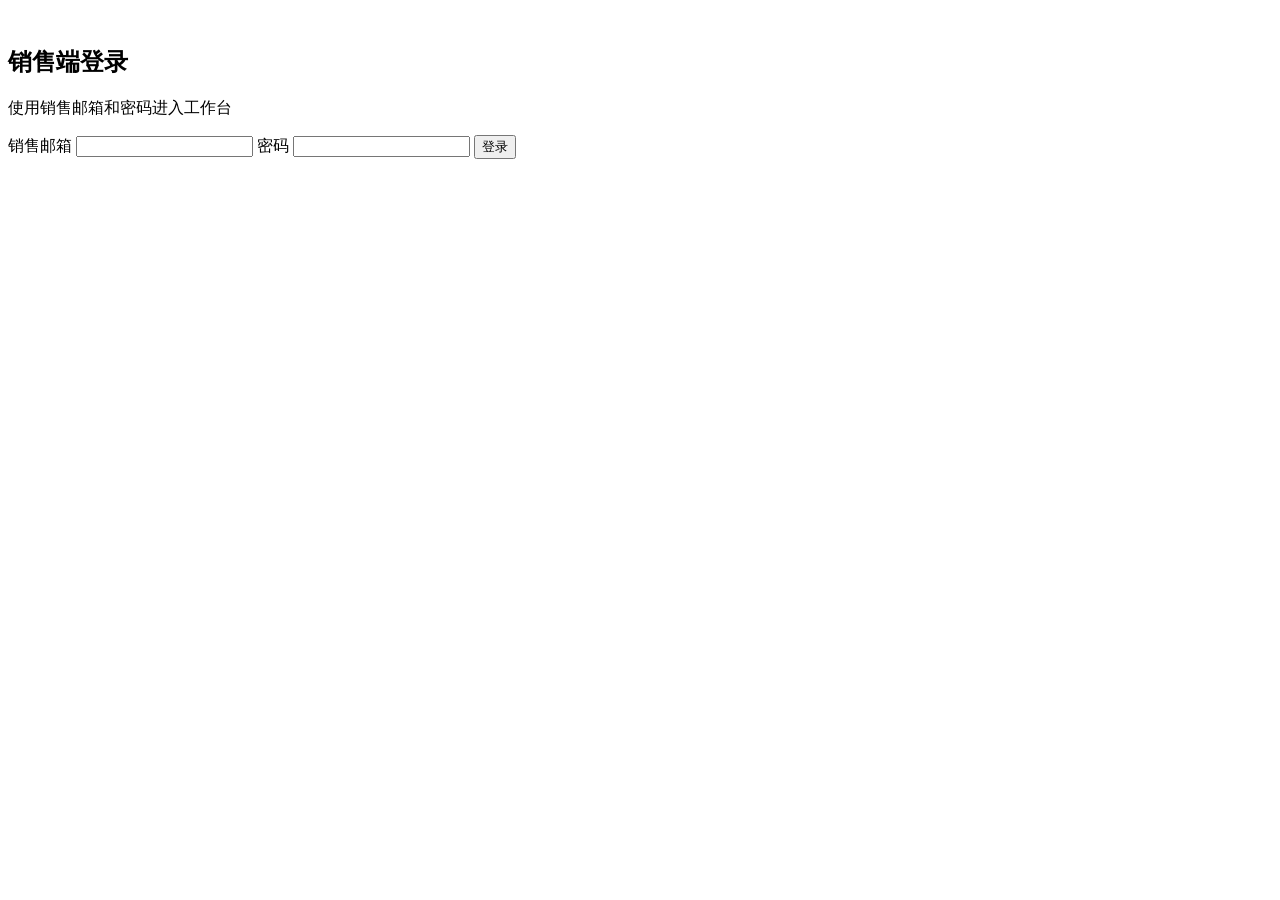
==== web/index.html @ 331f29b1 "发布 Windows Python 演示版" ====
<!doctype html>
<html lang="zh-CN">
  <head>
    <meta charset="utf-8" />
    <meta name="viewport" content="width=device-width, initial-scale=1" />
    <title>Sales Agent</title>
    <link rel="icon" href="/favicon.ico?v=20260507" type="image/svg+xml" />
    <link rel="stylesheet" href="/static/styles.css?v=20260615-schedule-ui" />
  </head>
  <body>
    <section id="salesLoginView" class="login-view" aria-label="销售登录">
      <form id="salesLoginForm" class="login-card">
        <div class="login-brand">
          <img src="/favicon.ico?v=20260507" alt="" />
          <div>
            <h1>销售端登录</h1>
            <p>使用销售邮箱和密码进入工作台</p>
          </div>
        </div>
        <label class="login-field">
          <span>销售邮箱</span>
          <input id="salesLoginEmail" type="email" autocomplete="username" required />
        </label>
        <label class="login-field">
          <span>密码</span>
          <input id="salesLoginPassword" type="password" autocomplete="current-password" required />
        </label>
        <p id="salesLoginError" class="login-error" hidden></p>
        <button id="salesLoginSubmit" class="login-submit" type="submit">登录</button>
      </form>
    </section>

    <header class="brand-bar" hidden>
      <div class="brand-title">
        <img src="/favicon.ico?v=20260507" alt="" />
        <span>Sales Agent</span>
      </div>
      <div class="brand-actions" aria-label="面板控制">
        <span id="salesLoginName" class="sales-login-name"></span>
        <button id="salesLogoutButton" class="panel-toggle" type="button">退出</button>
        <button id="toggleContactsButton" class="panel-toggle" type="button" aria-pressed="true">联系人</button>
        <button id="toggleConsoleButton" class="panel-toggle" type="button" aria-pressed="true">控制台</button>
      </div>
    </header>

    <main class="app-shell sales-shell" hidden>
      <nav class="workspace-nav" aria-label="工作区切换">
        <button class="workspace-tab" type="button" data-workspace-tab="home" aria-pressed="true">
          <span class="workspace-tab-icon">首</span>
          <span>首页</span>
        </button>
        <button class="workspace-tab" type="button" data-workspace-tab="contacts" aria-pressed="false">
          <span class="workspace-tab-icon">联</span>
          <span>联系人</span>
        </button>
        <button class="workspace-tab" type="button" data-workspace-tab="schedule" aria-pressed="false">
          <span class="workspace-tab-icon">时</span>
          <span>定时</span>
        </button>
      </nav>

      <aside class="session-panel" aria-label="联系人列表">
        <header class="session-header">
          <h1 id="leftPanelTitle">联系人</h1>
          <div class="panel-actions">
            <button id="newSessionButton" class="icon-button" type="button" title="新建客户" aria-label="新建客户">
              +
            </button>
            <button id="hideContactsButton" class="icon-button" type="button" title="隐藏联系人" aria-label="隐藏联系人">
              &lt;
            </button>
          </div>
        </header>
        <div id="contactSearchWrap" class="panel-search" hidden>
          <input id="contactSearchInput" type="search" placeholder="搜索联系人或会话" autocomplete="off" />
        </div>
        <div id="sessionList" class="session-list"></div>
        <div id="scheduleTaskList" class="session-list" hidden></div>
      </aside>

      <section id="chatPanel" class="chat-panel" data-workspace-view="home" aria-label="客户对话">
        <header class="topbar">
          <div>
            <h1 id="chatTitle">未开始会话</h1>
            <p id="typingStatus" class="typing-status" hidden>对方输入中...</p>
          </div>
        </header>

        <div id="messages" class="messages"></div>

        <form id="chatForm" class="composer">
          <textarea
            id="messageInput"
            rows="1"
            autocomplete="off"
            placeholder="自动回复中，转人工后可输入人工回复"
          ></textarea>
          <button type="submit">发送</button>
        </form>
      </section>

      <section id="contactDetailPanel" class="contact-detail-panel" aria-label="联系人详情" data-workspace-view="contacts" hidden>
        <header class="topbar">
          <div>
            <h1 id="contactDetailTitle">联系人详情</h1>
            <p class="typing-status">展示当前选中联系人的阶段、意向、情绪和画像</p>
          </div>
        </header>
        <div id="contactDetailView" class="contact-detail-view"></div>
      </section>

      <section id="schedulePanel" class="schedule-panel" aria-label="定时发送任务" data-workspace-view="schedule" hidden>
        <header class="topbar">
          <div>
            <h1>定时发送</h1>
            <p class="typing-status">管理数据库持久化的发送任务</p>
          </div>
        </header>
        <div id="scheduleTaskEditor" class="schedule-detail-view"></div>
        <div id="scheduleTaskEmpty" class="empty-note" hidden>暂无定时发送任务</div>
      </section>

      <aside class="debug-panel" aria-label="控制台">
        <header class="console-header">
          <h1>控制台</h1>
          <button id="hideConsoleButton" class="icon-button" type="button" title="隐藏控制台" aria-label="隐藏控制台">
            &gt;
          </button>
        </header>

        <section class="debug-section">
          <h2>运行状态</h2>
          <div id="graphRuntime" class="graph-runtime"></div>
        </section>

        <section class="debug-section">
          <div class="debug-section-title-row">
            <h2>阶段进度</h2>
            <span id="autoFollowupStatus" class="auto-followup-status">自动推进：未启用</span>
          </div>
          <div id="stageProgress" class="progress-track"></div>
        </section>

        <section class="debug-section">
          <h2>意向等级</h2>
          <div id="intentProgress" class="level-track"></div>
        </section>

        <section class="debug-section">
          <h2>情绪状态</h2>
          <div id="emotionStatus" class="emotion-track"></div>
        </section>

        <section class="debug-section">
          <h2>转人工</h2>
          <div id="transferStatus" class="transfer-indicator"></div>
        </section>

        <section class="debug-section">
          <h2>客户画像</h2>
          <div id="profileView" class="profile-grid"></div>
        </section>

        <section class="debug-section agent-section">
          <h2>Agent 调用链</h2>
          <div id="agentRuns" class="agent-runs"></div>
        </section>
      </aside>
    </main>

    <div id="confirmModal" class="modal-backdrop" hidden>
      <div class="modal" role="dialog" aria-modal="true" aria-labelledby="confirmModalTitle">
        <h2 id="confirmModalTitle"></h2>
        <p id="confirmModalMessage"></p>
        <div class="modal-actions">
          <button id="confirmModalCancel" class="secondary-button" type="button">取消</button>
          <button id="confirmModalOk" class="primary-button" type="button">确认</button>
        </div>
      </div>
    </div>

    <script src="/static/app.js?v=20260622-sales-login"></script>
  </body>
</html>
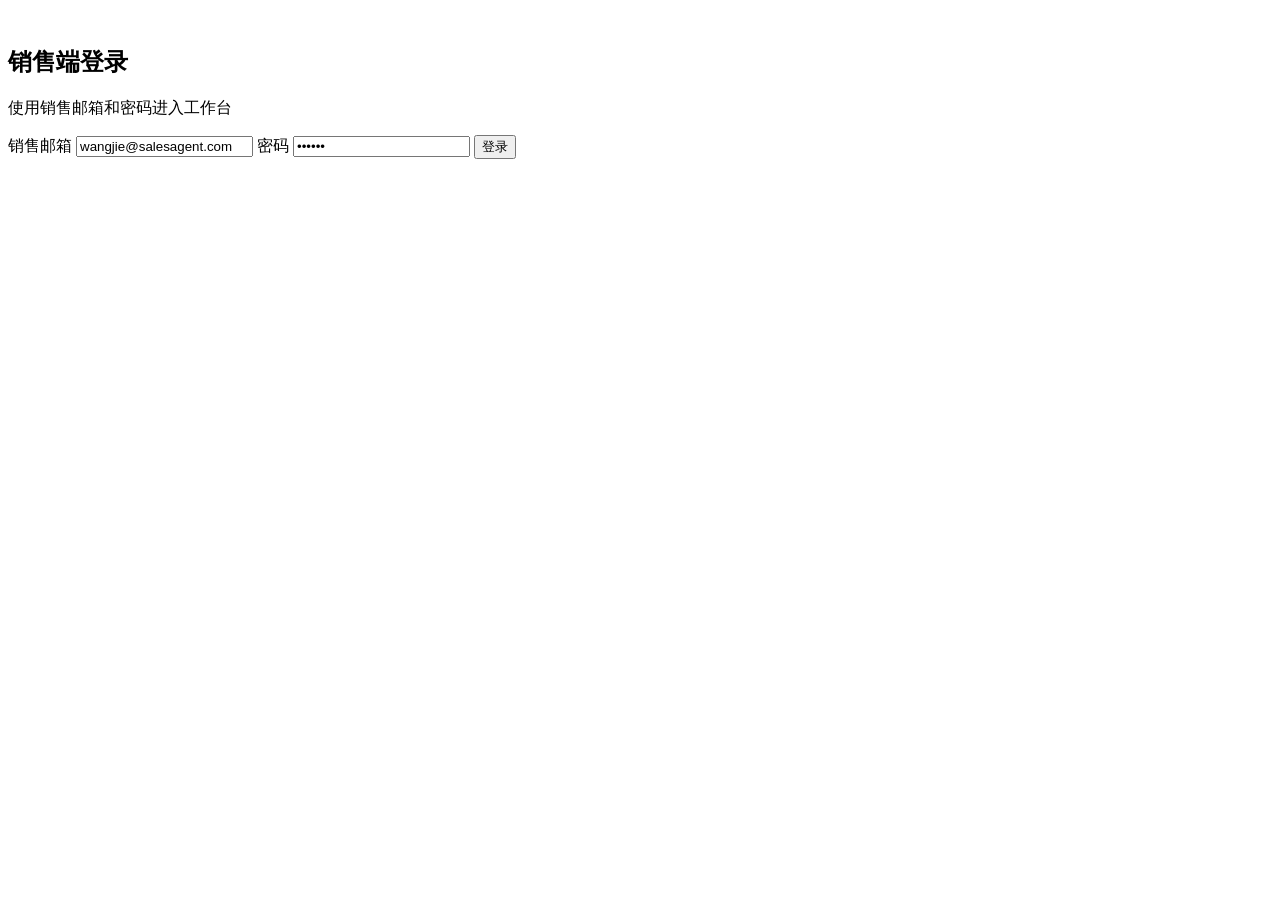
==== commit dcb9744c: "demo: 优化前端登录体验、SOP 超时推进脚本与提示词 - web/index.html/admin.html: 预填销售端和管理员端登录账号 - web/app.js/admin.js: 仅在登" ====
--- a/web/index.html
+++ b/web/index.html
@@ -19,11 +19,11 @@
         </div>
         <label class="login-field">
           <span>销售邮箱</span>
-          <input id="salesLoginEmail" type="email" autocomplete="username" required />
+          <input id="salesLoginEmail" type="email" autocomplete="username" value="wangjie@salesagent.com" required />
         </label>
         <label class="login-field">
           <span>密码</span>
-          <input id="salesLoginPassword" type="password" autocomplete="current-password" required />
+          <input id="salesLoginPassword" type="password" autocomplete="current-password" value="123456" required />
         </label>
         <p id="salesLoginError" class="login-error" hidden></p>
         <button id="salesLoginSubmit" class="login-submit" type="submit">登录</button>
